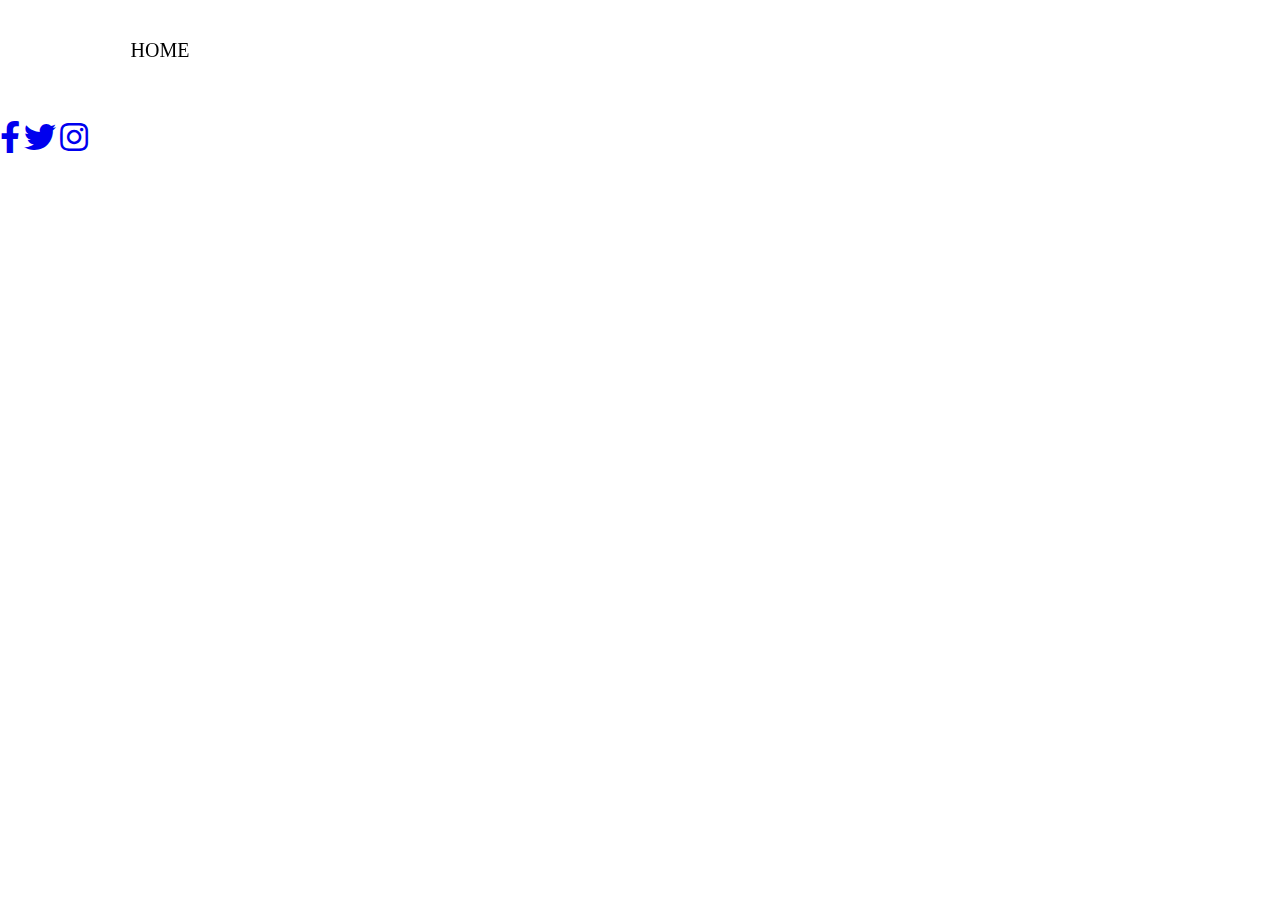
==== contact.html @ d8889a19 "Create contact.html" ====
<!DOCTYPE html>
<html>
  <head>
    <meta charset="utf-8">
    <meta name="viewport" content="width=device-width, initial-scale=1.0">
    <title>SHAREHOUSE</title>
    <link rel="stylesheet" href="stylesheet.css">
    <link rel="stylesheet" href="contact.css">
    <link rel="stylesheet" href="responsive.css">
    <link rel="stylesheet" href="https://use.fontawesome.com/releases/v5.0.6/css/all.css">
  </head>
  <body>

    <!--header-->
    <header>
      <div class="header-lists">
        <a class="home" href="index.html">HOME</a>
        <span class="fas fa-bars"></span>
        <a class="service" href="service.html">SERVICE</a>
        <a class="inquiry" href="inquiry.html">INQUIRY</a>
        <a class="contact" href="contact.html">CONTACT</a>
      </div>
    </header>

    <!--main-->
    <main>
      <h3 class="sectioin-title">CONTACT</h3>
      <div class="container">
        <div class="services">
          <h1>ABOUT ME</h1>

          <div class="btn-wrapper">
            <a class="btn facebook" href="https://www.facebook.com/facebootakuma">
              <span class="fab fa-facebook-f fa-2x"></span>
            </a>
            <a class="btn twitter" href="https://twitter.com/Twittakuma_N">
              <span class="fab fa-twitter fa-2x"></span>
            </a>
            <a class="btn instagram" href="https://www.instagram.com/ins_takuma/">
              <span class="fab fa-instagram fa-2x"></span>
            </a>
            <a class="btn ameba" href="https://ameblo.jp/openid0000/">
              <span><img class="ameba-logo" src="ameba.png" alt=""></span>
            </a>
          </div>

        </div>
      </div>

    </main>
    <!--footer-->
    <footer>
    </footer>

  </body>
</html>
---- stylesheet.css ----
/*共通*/
body{
  font-family: serif;
  margin:0;
}
a{
  text-decoration: none;
}
li{
  list-style:none;
}
header{
  height:100px;
  width:100%;
  /*background:rgba(34, 49, 52, 0.9);*/

  position: fixed;
  top:0px;
  z-index: 10;
}
.header-lists{
  width:100%;
}
.header-lists a{
  font-size: 20px;
  width:25%;
  /*width:200px;*/
  line-height:100px;
  padding:0px 0px;
  margin:0px 0px;
  /*margin:0px 30px;*/

  text-align: center;
  float: left;
  display:block;

  color:white;
  background-color:rgba(255, 255, 255, 0.3);
  transition:all 1s;
}
.home:hover{
  color:black;
  background-color:rgba(255, 255, 255, 1);
}
.service:hover{
  color:black;
  background-color:rgba(255, 255, 255, 1);
}
.inquiry:hover{
  color:black;
  background-color:rgba(255, 255, 255, 1);
}
.contact:hover{
  color:black;
  background-color:rgba(255, 255, 255, 1);
}
.header-lists span{
  color: white;
  float: right;
  font-size: 40px;
  padding: 20px 20px;
  display:none;
  transition:all 1s;
}
.header-lists span:hover{
  color:black;
}

/*main{
  height:372px;
  padding:250px 50px 200px 50px;
  background-image:url(kitchen.jpg);
  background-size:cover;
  color:black;
  text-align:center;
}
.main-messages{
  width:100%;
  padding:15px;
  margin:auto;
}
.main-messages h1{
  color:white;
  margin-top:0px;
  margin-bottom: 0px;
  font-size:80px;
  opacity:1;
  letter-spacing:20px;
}
.main-messages h2{
  color:white;
  margin:0px;
  padding:16.6px;
  font-size:20px;
  opacity:1;
  border-top:1px solid white;
  letter-spacing:15px;
}



.btn{
  color:white;
  display:inline-block;
  opacity:1;
  border-radius:100px;
}
.btn:hover{
  opacity:0.5;
  transition:all 1s;
}
.facebook{
  background-color:#3b5998;
  margin-right:40px;
  padding:20px 30px;
}
.twitter{
  background-color:#55acee;
  margin-right:40px;
  padding:20px 22px;
}
.instagram{
  background-color:red;
  padding:20px 25px;
}
.btn-wrapper{
  margin:10px;
}
.fab{
  margin-right:0px;
}

*/
---- responsive.css ----
@media(max-width:1000px){
  header{
    height:80px;
  }
  .header-lists a{
    line-height:80px;
  }
  .header-lists a{
    width:50%;
  }
  main{
    height:100%
    padding:240px 50px 220px 50px;
  }
  .main-messages h1{
    font-size: 50px;
  }
}

@media(max-width:670px){
  header{
    background-color:rgba(255, 255, 255, 0.3);
    transition:all 1s;
  }
  .header-lists a{
    display:none;
  }
  .header-lists span{
    display: block;
  }
  main{
    padding:125px 0px 125px 0px;
  }
  .main-messages h1{
    font-size: 35px;
    letter-spacing:10px;
  }
  .main-messages h2{
    font-size: 15px;
    letter-spacing:10px;
  }
  .facebook{
    margin-right: 20px;
  }
  .twitter{
    margin-right: 20px;
  }
}
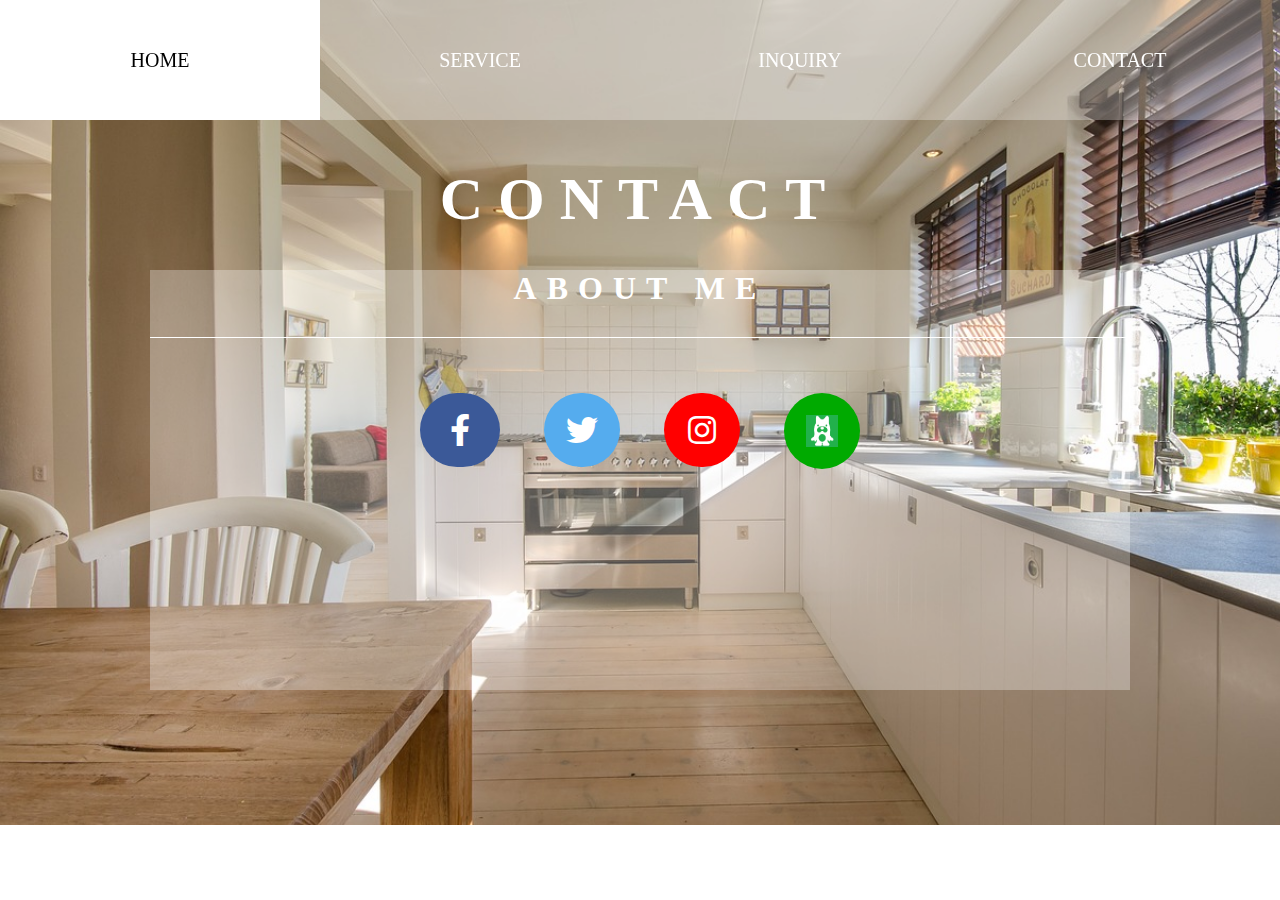
==== commit aafd1a3c: "Update contact.html" ====
--- a/contact.html
+++ b/contact.html
@@ -6,7 +6,6 @@
     <title>SHAREHOUSE</title>
     <link rel="stylesheet" href="stylesheet.css">
     <link rel="stylesheet" href="contact.css">
-    <link rel="stylesheet" href="responsive.css">
     <link rel="stylesheet" href="https://use.fontawesome.com/releases/v5.0.6/css/all.css">
   </head>
   <body>
@@ -15,7 +14,6 @@
     <header>
       <div class="header-lists">
         <a class="home" href="index.html">HOME</a>
-        <span class="fas fa-bars"></span>
         <a class="service" href="service.html">SERVICE</a>
         <a class="inquiry" href="inquiry.html">INQUIRY</a>
         <a class="contact" href="contact.html">CONTACT</a>
@@ -26,7 +24,6 @@
     <main>
       <h3 class="sectioin-title">CONTACT</h3>
       <div class="container">
-        <div class="services">
           <h1>ABOUT ME</h1>
 
           <div class="btn-wrapper">
@@ -39,15 +36,14 @@
             <a class="btn instagram" href="https://www.instagram.com/ins_takuma/">
               <span class="fab fa-instagram fa-2x"></span>
             </a>
-            <a class="btn ameba" href="https://ameblo.jp/openid0000/">
+            <a class="btn ameba" href="https://ameblo.jp/takuma-nawata/">
               <span><img class="ameba-logo" src="ameba.png" alt=""></span>
             </a>
           </div>
 
-        </div>
       </div>
+    </main>
 
-    </main>
     <!--footer-->
     <footer>
     </footer>
--- a/stylesheet.css
+++ b/stylesheet.css
@@ -1,4 +1,6 @@
-/*共通*/
+
+/*共通のレイアウト*/
+
 body{
   font-family: serif;
   margin:0;
@@ -10,10 +12,8 @@
   list-style:none;
 }
 header{
-  height:100px;
+  height:120px;
   width:100%;
-  /*background:rgba(34, 49, 52, 0.9);*/
-
   position: fixed;
   top:0px;
   z-index: 10;
@@ -21,14 +21,12 @@
 .header-lists{
   width:100%;
 }
-.header-lists a{
+.home, .service, .inquiry, .contact{
   font-size: 20px;
   width:25%;
-  /*width:200px;*/
-  line-height:100px;
+  line-height:120px;
   padding:0px 0px;
   margin:0px 0px;
-  /*margin:0px 30px;*/
 
   text-align: center;
   float: left;
@@ -54,80 +52,30 @@
   color:black;
   background-color:rgba(255, 255, 255, 1);
 }
-.header-lists span{
-  color: white;
-  float: right;
-  font-size: 40px;
-  padding: 20px 20px;
-  display:none;
-  transition:all 1s;
-}
-.header-lists span:hover{
-  color:black;
-}
 
-/*main{
-  height:372px;
-  padding:250px 50px 200px 50px;
+main{
   background-image:url(kitchen.jpg);
   background-size:cover;
-  color:black;
-  text-align:center;
-}
-.main-messages{
-  width:100%;
-  padding:15px;
-  margin:auto;
-}
-.main-messages h1{
-  color:white;
-  margin-top:0px;
-  margin-bottom: 0px;
-  font-size:80px;
-  opacity:1;
-  letter-spacing:20px;
-}
-.main-messages h2{
-  color:white;
-  margin:0px;
-  padding:16.6px;
-  font-size:20px;
-  opacity:1;
-  border-top:1px solid white;
-  letter-spacing:15px;
+  background-attachment: fixed;
 }
 
 
 
-.btn{
-  color:white;
-  display:inline-block;
-  opacity:1;
-  border-radius:100px;
-}
-.btn:hover{
-  opacity:0.5;
-  transition:all 1s;
-}
-.facebook{
-  background-color:#3b5998;
-  margin-right:40px;
-  padding:20px 30px;
-}
-.twitter{
-  background-color:#55acee;
-  margin-right:40px;
-  padding:20px 22px;
-}
-.instagram{
-  background-color:red;
-  padding:20px 25px;
-}
-.btn-wrapper{
-  margin:10px;
-}
-.fab{
-  margin-right:0px;
+
+
+/*iPad用レイアウト*/
+@media(max-width:1000px){
 }
 
-*/
+/*iPhone用レイアウト*/
+@media(max-width:670px){
+  header{
+    height:70px;
+  }
+  .header-lists a{
+    font-size: 15px;
+    width:50%;
+    line-height:70px;
+    transition:all 0.5s;
+  }
+}
--- a/contact.css
+++ b/contact.css
@@ -0,0 +1,70 @@
+main{
+  height:405px;
+  padding:120px 150px 300px 150px;
+  background-image:url(kitchen.jpg);
+  background-size:cover;
+  color:white;
+  text-align:center;
+}
+
+.sectioin-title{
+  font-size: 60px;
+  padding:15px;
+  margin:30px 30px 0px 30px;
+  letter-spacing: 15px;
+}
+.container{
+  height: 420px;
+  width: 100%;
+  background-color:rgba(255, 255, 255, 0.3);
+}
+.services{
+  padding:85px 70px 50px 70px;
+}
+h1{
+  margin-bottom: 50px;
+  padding-bottom: 30px;
+  letter-spacing: 10px;
+  border-bottom:1px solid white;
+}
+.btn-wrapper{
+  font-size: ;
+}
+.btn{
+  color:white;
+  display:inline-block;
+  opacity:1;
+  border-radius:100px;
+  transition: 1s;
+}
+.btn:hover{
+  opacity:0.5;
+  transition:all 1s;
+}
+.facebook{
+  background-color:#3b5998;
+  margin-right:40px;
+  padding:21px 30px;
+}
+.twitter{
+  background-color:#55acee;
+  margin-right:40px;
+  padding:21px 22px;
+}
+.instagram{
+  background-color:red;
+  margin-right:40px;
+  padding:21px 24px;
+}
+.ameba{
+  position: relative;
+  top:5px;
+  height: 32px;
+  background-color:#00AA00;
+  padding:22px 22px;
+}
+
+.ameba-logo{
+  height: 32px;
+  width: 32px;
+}
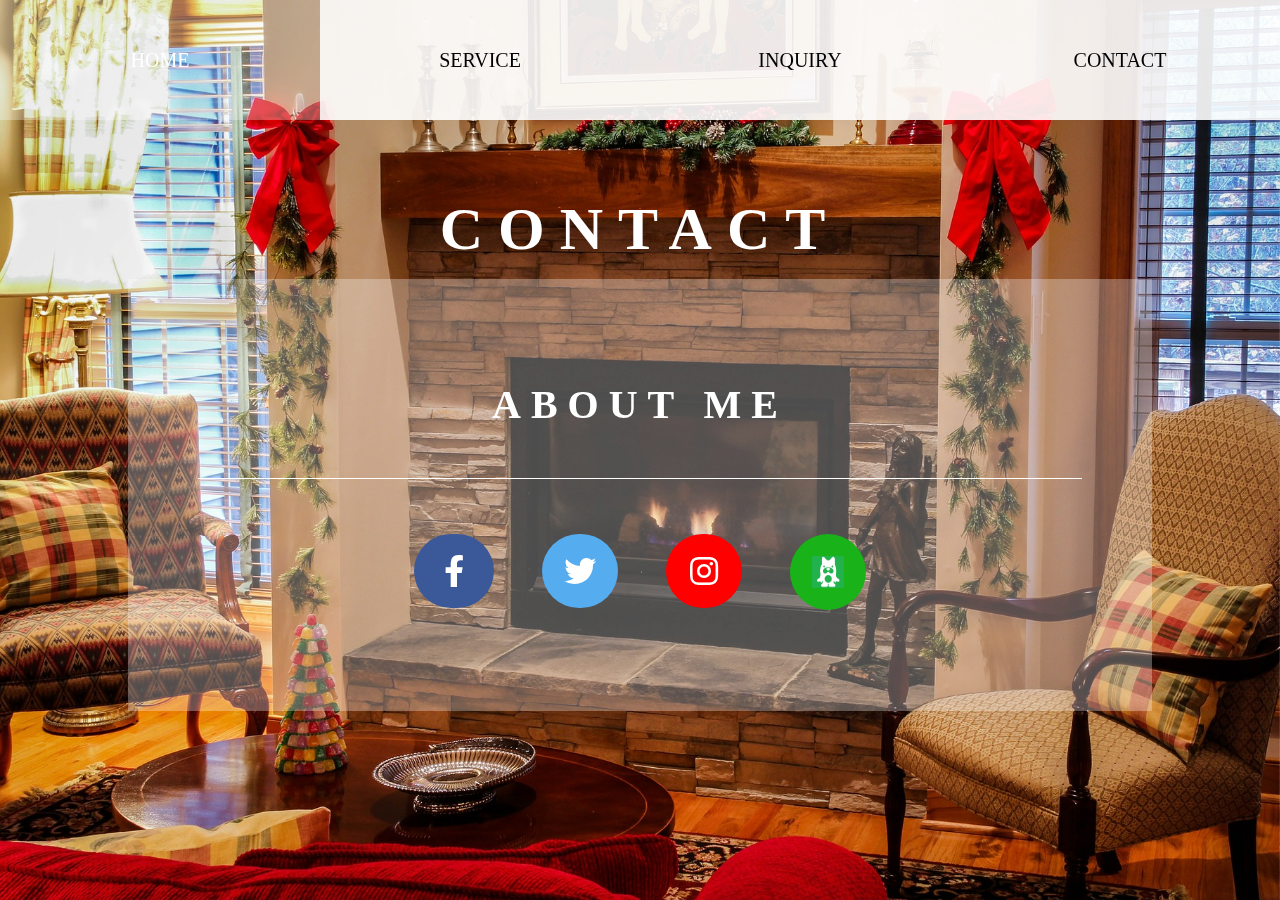
==== commit 59ea8f5a: "Update contact.html" ====
--- a/contact.html
+++ b/contact.html
@@ -30,7 +30,7 @@
             <a class="btn facebook" href="https://www.facebook.com/facebootakuma">
               <span class="fab fa-facebook-f fa-2x"></span>
             </a>
-            <a class="btn twitter" href="https://twitter.com/Twittakuma_N">
+            <a class="btn twitter" href="https://qiita.com/Qii_Takuma">
               <span class="fab fa-twitter fa-2x"></span>
             </a>
             <a class="btn instagram" href="https://www.instagram.com/ins_takuma/">
--- a/stylesheet.css
+++ b/stylesheet.css
@@ -4,6 +4,18 @@
 body{
   font-family: serif;
   margin:0;
+}
+body::before {
+  content: "";
+  background-image:url(fireplace.jpg);
+  background-size: cover;
+  display: block;
+  position: fixed;
+  top: 0;
+  left: 0;
+  width: 100vw;
+  height: 100vh;
+  z-index: -1;
 }
 a{
   text-decoration: none;
@@ -32,31 +44,25 @@
   float: left;
   display:block;
 
-  color:white;
-  background-color:rgba(255, 255, 255, 0.3);
+  color:black;
+  background-color:rgba(255, 255, 255, 0.9);
   transition:all 1s;
 }
 .home:hover{
-  color:black;
-  background-color:rgba(255, 255, 255, 1);
+  color:white;
+  background-color:rgba(255, 255, 255, 0.3);
 }
 .service:hover{
-  color:black;
-  background-color:rgba(255, 255, 255, 1);
+  color:white;
+  background-color:rgba(255, 255, 255, 0.3);
 }
 .inquiry:hover{
-  color:black;
-  background-color:rgba(255, 255, 255, 1);
+  color:white;
+  background-color:rgba(255, 255, 255, 0.3);
 }
 .contact:hover{
-  color:black;
-  background-color:rgba(255, 255, 255, 1);
-}
-
-main{
-  background-image:url(kitchen.jpg);
-  background-size:cover;
-  background-attachment: fixed;
+  color:white;
+  background-color:rgba(255, 255, 255, 0.3);
 }
 
 
@@ -70,12 +76,12 @@
 /*iPhone用レイアウト*/
 @media(max-width:670px){
   header{
-    height:70px;
+    height:50px;
   }
   .header-lists a{
     font-size: 15px;
     width:50%;
-    line-height:70px;
+    line-height:50px;
     transition:all 0.5s;
   }
 }
--- a/contact.css
+++ b/contact.css
@@ -1,12 +1,12 @@
+
+/*contactページのレイアウト*/
+
 main{
-  height:405px;
-  padding:120px 150px 300px 150px;
-  background-image:url(kitchen.jpg);
-  background-size:cover;
+  height:100%;
+  padding:150px 10% 12% 10%;
   color:white;
   text-align:center;
 }
-
 .sectioin-title{
   font-size: 60px;
   padding:15px;
@@ -14,16 +14,14 @@
   letter-spacing: 15px;
 }
 .container{
-  height: 420px;
-  width: 100%;
+  padding: 10% 70px 10% 70px;
   background-color:rgba(255, 255, 255, 0.3);
 }
-.services{
-  padding:85px 70px 50px 70px;
-}
 h1{
+  font-size: 40px;
+  margin-top: 0%;
   margin-bottom: 50px;
-  padding-bottom: 30px;
+  padding-bottom: 50px;
   letter-spacing: 10px;
   border-bottom:1px solid white;
 }
@@ -43,28 +41,95 @@
 }
 .facebook{
   background-color:#3b5998;
-  margin-right:40px;
+  margin-right:5%;
   padding:21px 30px;
 }
 .twitter{
   background-color:#55acee;
-  margin-right:40px;
+  margin-right:5%;
   padding:21px 22px;
 }
 .instagram{
   background-color:red;
-  margin-right:40px;
+  margin-right:5%;
   padding:21px 24px;
 }
 .ameba{
   position: relative;
   top:5px;
   height: 32px;
-  background-color:#00AA00;
+  background-color:#19b219;
   padding:22px 22px;
 }
-
 .ameba-logo{
   height: 32px;
   width: 32px;
 }
+
+
+
+
+
+/*iPad用レイアウト*/
+@media(max-width:1000px){
+  .contact{
+    background-color:rgba(255, 255, 255, 1);
+  }
+
+  main{
+    padding: 30% 5% 30% 5%;
+  }
+  .sectioin-title{
+    font-size: 40px;
+    letter-spacing: 10px;
+  }
+  .container{
+    padding: 15% 70px 15% 70px;
+  }
+  h1{
+    font-size: 30px;
+    margin-bottom: 5%;
+    padding-bottom: 5%;
+  }
+}
+
+/*iPhone用レイアウト*/
+@media(max-width:670px){
+  main{
+    padding:150px 5% 40% 5%;
+  }
+  .sectioin-title{
+    font-size: 35px;
+    margin:0px 30px 0px 30px;
+  }
+  /*.container{
+    height: 400px;
+  }*/
+  .container{
+    padding:20% 5% 20% 5%;
+  }
+  h1{
+    font-size: 25px;
+    margin-bottom: 10%;
+    padding-bottom: 10%;
+    letter-spacing: 5px;
+  }
+  .btn{
+    border-radius:15px;
+  }
+  .facebook{
+    margin-right:3%;
+    padding:12px 21px;
+  }
+  .twitter{
+    margin-right:3%;
+    padding:12px 13px;
+  }
+  .instagram{
+    margin-right: 3%;
+    padding:12px 15px;
+  }
+  .ameba{
+    padding:13px 13px;
+  }
+}
